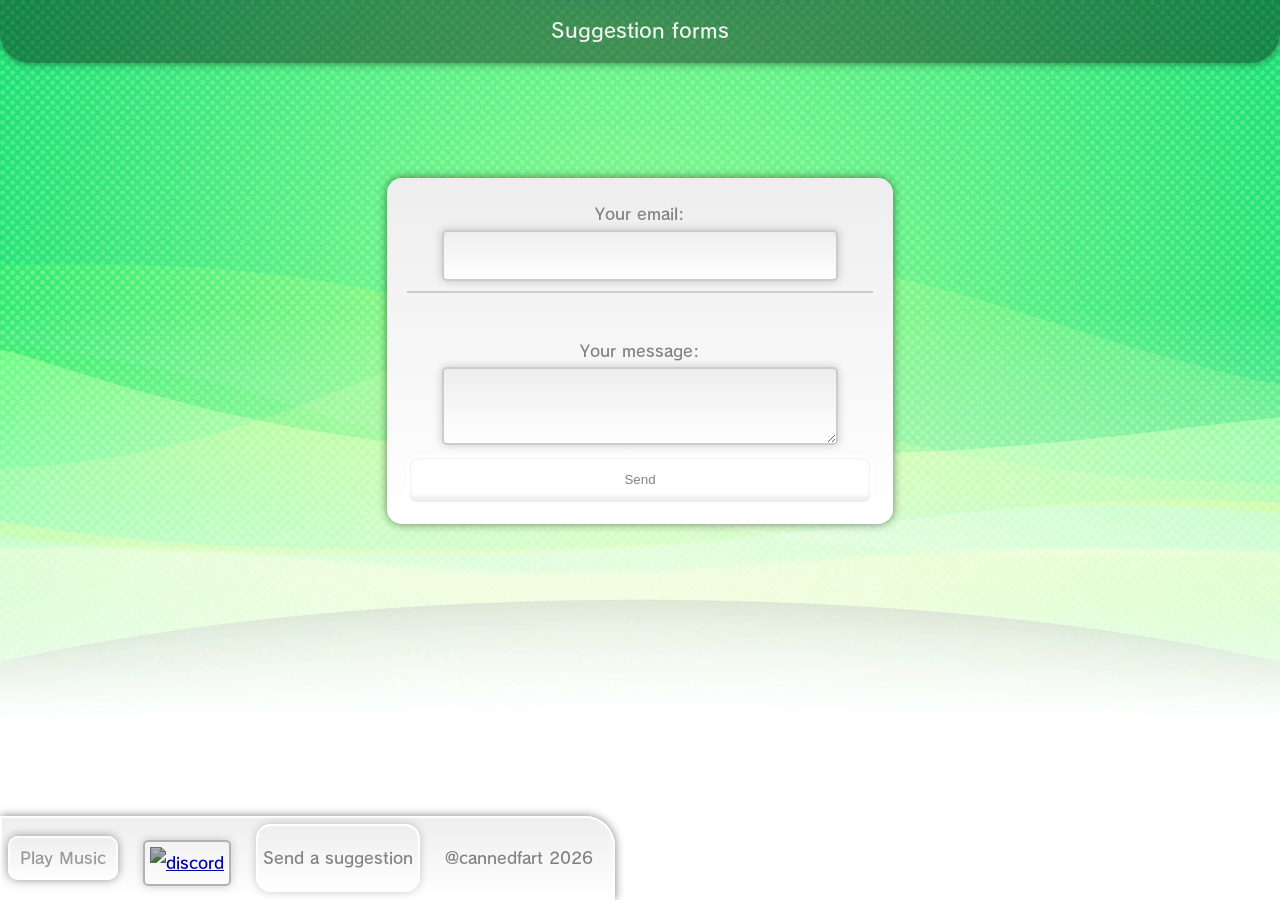
==== index.html @ f652063a "Update links to CSS and JavaScript files" ====
<!DOCTYPE html>
<html>
<head>
    <meta charset="UTF-8">
    <meta name="viewport" content="width=device-width, initial-scale=1.0">
    <title>Mii Ideas</title>
    <link href="style.css" rel="stylesheet" type="text/css">
    <link rel="icon" type="image/x-icon" href="favicon.ico">
</head>
<body>
    <audio loop preload="auto" id="wii-u-music">
        <source src="https://lambda.vgmtreasurechest.com/soundtracks/wii-u-system-audio-background-music/nfpitvwv/48.%20Mii%20Maker%20-%20Menu%20%28Gamepad%29.mp3" type="audio/mpeg" />
    </audio>
    <div class="topbar">
        <h1>Suggestion forms</h1>
    </div>
    <div id="relative">
        <div class="green-content">
            <!-- modify this form HTML and place wherever you want your form -->
            <form action="https://formspree.io/f/mzdyrraq"
                  method="POST">
                <label>
                    Your email:
                    <input type="email" name="email" required>
                </label>
                <hr />
                <br />
                <label>
                    Your message:
                    <textarea name="message" required></textarea>
                </label>
                <!-- your other form fields go here -->
                <button type="submit">Send</button>
            </form>
        </div>
    </div>
    <div class="bottom-left-footer">
        <label class="custom-checkbox" for="play-pause">
            <input type="checkbox" id="play-pause" />
            <span class="checkmark" id="play-pause-text"></span>
        </label>
        <a href="https://discord.gg/wEd45x7kts"><img src="https://uxwing.com/wp-content/themes/uxwing/download/brands-and-social-media/discord-white-icon.png" alt="discord" /></a>
        <div class="btn-suggestion" onclick="window.location.href='https://mii-ideas.neocities.org/submission/'">
            <p>Send a suggestion</p>
        </div>
        <p>
            @cannedfart
            <script>document.write(new Date().getFullYear())</script>
        </p>
    </div>
    <script type="text/javascript" src="music.js"></script>
    <script>validate(); typeOfThing();</script>
</body>
</html>
---- style.css ----
@font-face {
  font-family: "WiiU";
  src: url("FOT-RodinNTLG Pro DB.otf") format('opentype');
}

body {
    background-repeat: no-repeat;
    background-size: cover;
    color: black;
    font-family: WiiU;
    color: #828282;
    text-align: center;
    display: flex;
    flex-direction: column;
    align-items: center;
}

h1 {
    font-size: 20px;
    margin-top: 20px;
    z-index: 1;
}

.topbar {
    position: fixed;
    top: 0;
    left: 0;
    background: rgba(0, 0, 0, 0.4);
    color: #f1f1f1;
    width: 100%;
    padding-top: 10px;
    border-radius: 0px 0px 30px 30px;
    display: flex;
    flex-direction: column;
    align-items: center;
    box-shadow: 0px 0px 10px rgba(0, 0, 0, 0.5);
    transition: ease 0.3s;
}

    .topbar:hover {
        transform: translateY(0px);
    }

    .topbar:not(:hover) {
        transform: translateY(-20px);
    }

.green-content {
    background-image: linear-gradient(to top, #fff, #eee);
    border-radius: 15px;
    position: relative;
    padding: 10px;
    box-shadow: 0px 0px 10px rgba(0, 0, 0, 0.5);
    display: flex;
    flex-direction: column;
    align-items: center;
    margin-top: 20px;
}

    .green-content img {
        width: 100px;
        height: auto;
        margin-bottom: 10px;
        border-radius: 15px;
        box-shadow: 0px 0px 10px rgba(0, 0, 0, 0.5);
    }

    @media (min-width:800px) {
        .green-content {
            top: 150px;
            padding: 20px;
        }

        body {
            background-image: url('bg.jpg');
        }
    }

    @media (max-width:800px) {
        .green-content {
            top: 100px;
        }

        body {
            background-image: url('bgphone.jpg');
            padding-bottom: 500px;
        }
    }

    .custom-checkbox input[type="checkbox"] {
        display: none;
        position: absolute;
    }

    .custom-checkbox label {
        display: inline-block;
        position: relative;
        padding-left: 30px;
        cursor: pointer;
    }

.checkmark {
    height: fit-content;
    width: fit-content;
    background-image: linear-gradient(to top, #fff, #eee);
    border-radius: 10px;
    padding: 4px 10px 4px 10px;
    display: inline-block;
    vertical-align: middle;
    opacity: 1;
    color: #828282;
    transition: ease 0.3s;
    box-shadow: 0px 0px 10px rgba(0, 0, 0, 0.5);
    border: 2px solid #fff;
    cursor: pointer;
    opacity: 0.8;
}

    .checkmark:hover {
        transform: scale(1.05);
    }

    .checkmark:active {
        transform: scale(0.95);
    }

    .custom-checkbox input[type="checkbox"]:checked + .checkmark {
        background-image: linear-gradient(to top, #fff, #eee);
    }

    input:checked ~ .checkmark:after {
        display: none;
    }

    .checkmark:after {
        content: "";
        position: absolute;
        display: none;
    }

    .checkmark:after {
        content: "";
        position: absolute;
        left: 15px;
        top: 5px;
        width: 5px;
        height: 10px;
        border: solid #555;
        border-width: 0 3px 3px 0;
        transform: rotate(45deg);
        display: none;
    }

    #relative {
        position: relative;
    }

    .shadow {
        border-radius: 10px;
        box-shadow: 0 0 10px #bbb;
        width: 80%;
    }

    .btn {
        color: #828282;
        border: white 2px solid;
        background: linear-gradient(to bottom, #fff 80%, #eee 95%);
        width: 100%;
        border-radius: 10px;
        box-shadow: 0 0 7px #eee inset;
        transition: ease 0.1s;
        cursor: pointer;
    }

    .btn:hover {
        transform: scale(1.03);
    }

    .btn:active {
        transform: scale(0.95);
    }

    #select {
        padding: 2px;
        border: #ccc 2px solid;
        background-image: linear-gradient(to top, #fff, #eee);
        border-radius: 5px;
        font-family: WiiU;
        color: #828282;
        margin-bottom: 10px;
    }

    hr {
        border: none;
        height: 2px;
        background-color: #ccc;
        margin: 10px 0 10px 0;
        width: 100%;
    }

.bottom-left-footer {
    padding: 6px 20px 6px 6px;
    border: #fff 2px solid;
    background-image: linear-gradient(to top, #fff, #eee);
    box-shadow: 0px 0px 10px rgba(0, 0, 0, 0.5);
    border-radius: 0px 30px 0px 0px;
    font-family: WiiU;
    color: #828282;
    position: fixed;
    left: 0;
    bottom: 0;
    display: flex;
    flex-direction: row;
    align-items: center;
    gap: 25px;
}

@media (max-width:800px) {
    .bottom-left-footer {
        gap: 10px;
        padding: 0;
    }
}

a img {
    width: 30px;
    height: auto;
    border-radius: 5px;
    padding: 5px;
    border: 2px solid #fff;
    box-shadow: 0px 0px 10px rgba(0, 0, 0, 0.2);
    transition: ease 0.2s;
    filter: brightness(0.7);
    position: relative;
    top: 5px;
    cursor: pointer;
}

    a img:hover {
        transform: scale(1.05);
    }

    a img:active {
        transform: scale(0.95);
    }

.btn-suggestion {
    width: fit-content;
    height: auto;
    border-radius: 15px;
    padding: 0 5px 0 5px;
    background-image: linear-gradient(to top, #fff, #eee);
    border: 2px solid #fff;
    box-shadow: 0px 0px 10px rgba(0, 0, 0, 0.2);
    transition: ease 0.2s;
    cursor: pointer;
}

    .btn-suggestion:hover {
        transform: scale(1.03);
    }

    .btn-suggestion:active {
        transform: scale(0.95);
    }

@media (max-width:800px) {
    .bottom-left-footer {
        gap: 10px;
        padding: 0;
        border-radius: 0;
        width: 100%;
        border: none;
        border-top: 2px solid #fff;
        opacity: 0.8;
    }
    a img {
        width: 30px;
        height: auto;
    }
    .btn-suggestion {
        font-size: 12px;
    }
    .checkmark {
        font-size: 12px;
    }
}

button {
    color: #828282;
    border: white 2px solid;
    background: linear-gradient(to bottom, #fff 80%, #eee 95%);
    width: 100%;
    padding: 15px 0 15px 0;
    border-radius: 10px;
    box-shadow: 0 0 7px #eee inset;
    transition: ease 0.1s;
    cursor: pointer;
}

textarea {
    border: #ccc 2px solid;
    background-image: linear-gradient(to top, #fff, #eee);
    border-radius: 5px;
    font-family: WiiU;
    color: #828282;
    padding: 10px;
    width: 80%;
    box-shadow: 0px 0px 10px rgba(0, 0, 0, 0.2);
    transition: ease 0.2s;
}

    textarea:hover {
        transform: scale(1.02);
    }

    textarea:active {
        transform: scale(0.98);
    }

input[type="email"] {
    border: #ccc 2px solid;
    background-image: linear-gradient(to top, #fff, #eee);
    border-radius: 5px;
    font-family: WiiU;
    color: #828282;
    padding: 10px;
    width: 80%;
    box-shadow: 0px 0px 10px rgba(0, 0, 0, 0.2);
    transition: ease 0.2s;
}

    input[type="email"]:hover {
        transform: scale(1.02);
    }

    input[type="email"]:active {
        transform: scale(0.98);
    }
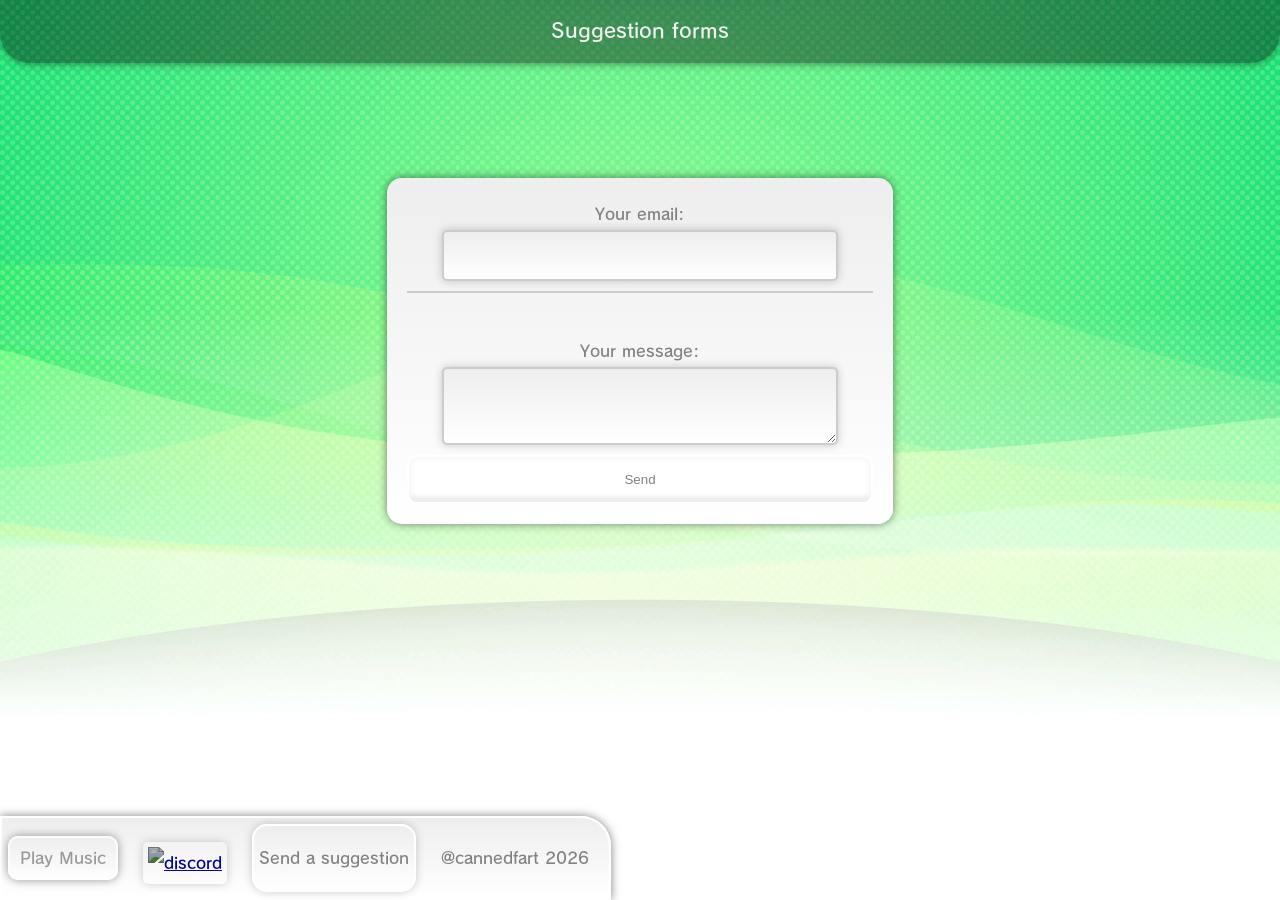
==== commit 60abb14d: "Update suggestion link to new URL" ====
--- a/index.html
+++ b/index.html
@@ -9,7 +9,7 @@
 </head>
 <body>
     <audio loop preload="auto" id="wii-u-music">
-        <source src="https://lambda.vgmtreasurechest.com/soundtracks/wii-u-system-audio-background-music/nfpitvwv/48.%20Mii%20Maker%20-%20Menu%20%28Gamepad%29.mp3" type="audio/mpeg" />
+        <source src="https://lambda.vgmtreasurechest.com/soundtracks/wii-u-system-audio-background-music/aovmwxzf/25.%20eShop%20-%20Settings.mp3" type="audio/mpeg" />
     </audio>
     <div class="topbar">
         <h1>Suggestion forms</h1>
@@ -40,7 +40,7 @@
             <span class="checkmark" id="play-pause-text"></span>
         </label>
         <a href="https://discord.gg/wEd45x7kts"><img src="https://uxwing.com/wp-content/themes/uxwing/download/brands-and-social-media/discord-white-icon.png" alt="discord" /></a>
-        <div class="btn-suggestion" onclick="window.location.href='https://mii-ideas.neocities.org/submission/'">
+        <div class="btn-suggestion" onclick="window.location.href='https://mii-ideas.pages.dev'">
             <p>Send a suggestion</p>
         </div>
         <p>
--- a/style.css
+++ b/style.css
@@ -215,19 +215,11 @@
     gap: 25px;
 }
 
-@media (max-width:800px) {
-    .bottom-left-footer {
-        gap: 10px;
-        padding: 0;
-    }
-}
-
 a img {
     width: 30px;
     height: auto;
     border-radius: 5px;
     padding: 5px;
-    border: 2px solid #fff;
     box-shadow: 0px 0px 10px rgba(0, 0, 0, 0.2);
     transition: ease 0.2s;
     filter: brightness(0.7);
@@ -273,16 +265,22 @@
         border: none;
         border-top: 2px solid #fff;
         opacity: 0.8;
+        display: flex;
+        flex-direction: row;
+        justify-content: center;
     }
     a img {
         width: 30px;
         height: auto;
     }
     .btn-suggestion {
-        font-size: 12px;
+        font-size: 8px;
     }
     .checkmark {
-        font-size: 12px;
+        font-size: 8px;
+    }
+    .bottom-left-footer p {
+        font-size: 8px;
     }
 }
 
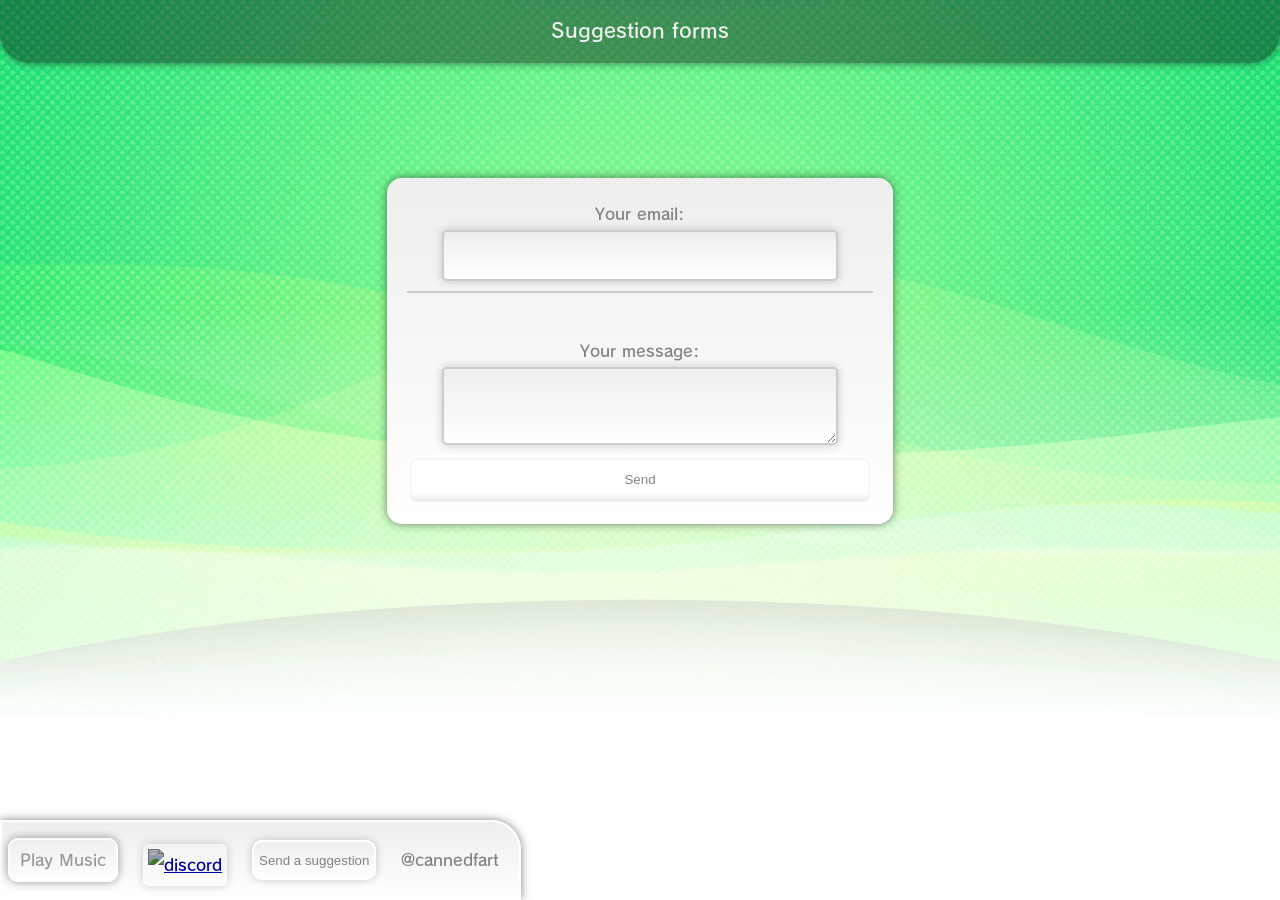
==== commit c317ca3f: "Change suggestion div to button for better UX" ====
--- a/index.html
+++ b/index.html
@@ -5,6 +5,7 @@
     <meta name="viewport" content="width=device-width, initial-scale=1.0">
     <title>Mii Ideas</title>
     <link href="style.css" rel="stylesheet" type="text/css">
+    <link rel="apple-touch-icon" href="apple-touch-icon.png">
     <link rel="icon" type="image/x-icon" href="favicon.ico">
 </head>
 <body>
@@ -40,12 +41,11 @@
             <span class="checkmark" id="play-pause-text"></span>
         </label>
         <a href="https://discord.gg/wEd45x7kts"><img src="https://uxwing.com/wp-content/themes/uxwing/download/brands-and-social-media/discord-white-icon.png" alt="discord" /></a>
-        <div class="btn-suggestion" onclick="window.location.href='https://mii-ideas.pages.dev'">
+        <button type="button" class="btn-suggestion" onclick="window.location.href='https://mii-ideas.pages.dev'">
             <p>Send a suggestion</p>
-        </div>
+        </button>
         <p>
             @cannedfart
-            <script>document.write(new Date().getFullYear())</script>
         </p>
     </div>
     <script type="text/javascript" src="music.js"></script>
--- a/style.css
+++ b/style.css
@@ -190,6 +190,15 @@
         margin-bottom: 10px;
     }
 
+#select-theme {
+    padding: 2px;
+    border: #ccc 2px solid;
+    background-image: linear-gradient(to top, #fff, #eee);
+    border-radius: 5px;
+    font-family: WiiU;
+    color: #828282;
+}
+
     hr {
         border: none;
         height: 2px;
@@ -238,14 +247,16 @@
 
 .btn-suggestion {
     width: fit-content;
-    height: auto;
-    border-radius: 15px;
+    height: 40px;
+    border-radius: 10px;
     padding: 0 5px 0 5px;
     background-image: linear-gradient(to top, #fff, #eee);
     border: 2px solid #fff;
     box-shadow: 0px 0px 10px rgba(0, 0, 0, 0.2);
     transition: ease 0.2s;
     cursor: pointer;
+    display: inline-flex;
+    align-items: center;
 }
 
     .btn-suggestion:hover {
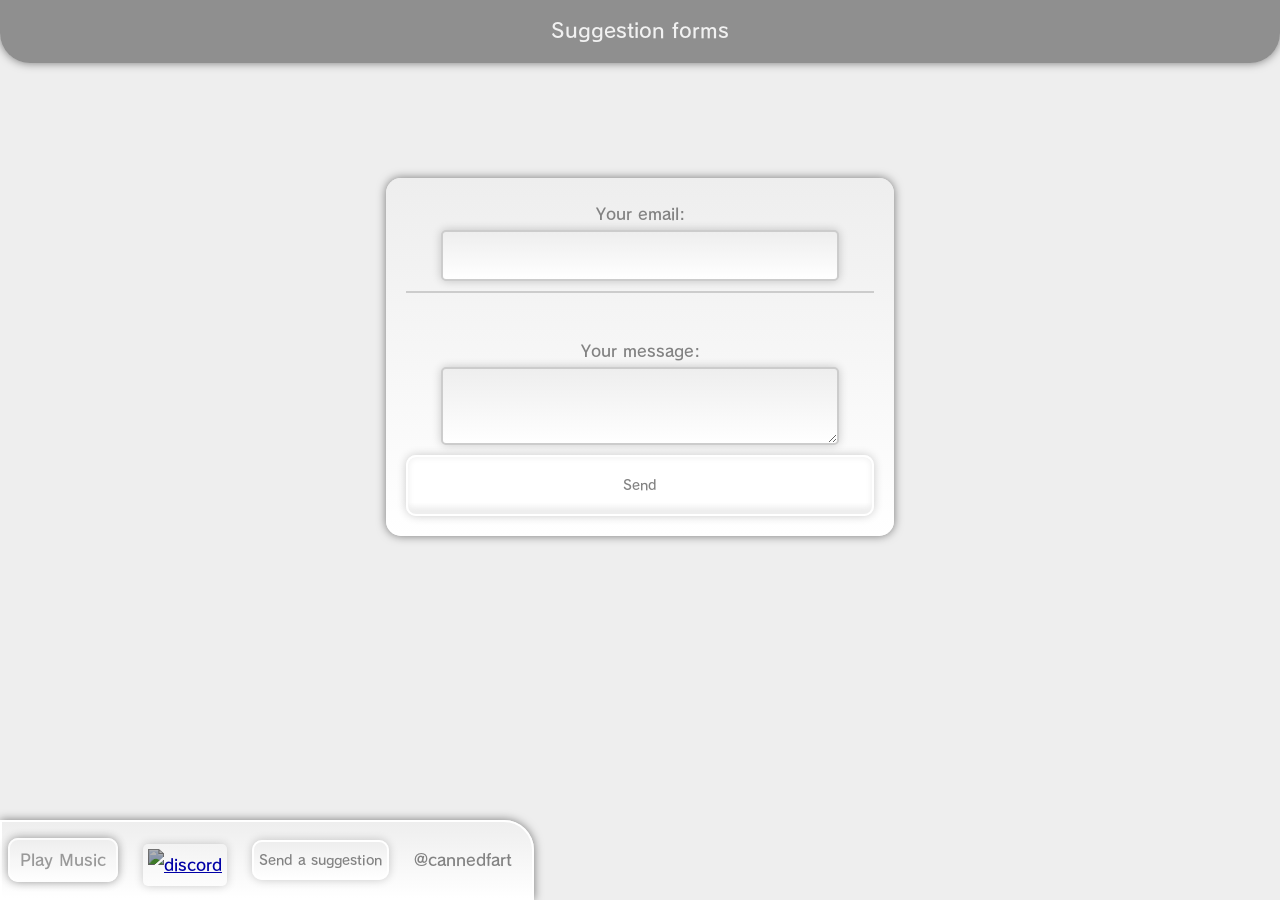
==== commit 63f4be2c: "Update index.html" ====
--- a/index.html
+++ b/index.html
@@ -31,7 +31,7 @@
                     <textarea name="message" required></textarea>
                 </label>
                 <!-- your other form fields go here -->
-                <button type="submit">Send</button>
+                <button class="btn" type="submit">Send</button>
             </form>
         </div>
     </div>
--- a/style.css
+++ b/style.css
@@ -1,3 +1,7 @@
+:root {
+    --primary-bg-img: url("https://mii-ideas.neocities.org/bg-wii-u.jpg");
+}
+
 @font-face {
   font-family: "WiiU";
   src: url("FOT-RodinNTLG Pro DB.otf") format('opentype');
@@ -13,6 +17,7 @@
     display: flex;
     flex-direction: column;
     align-items: center;
+    background-color: #eee;
 }
 
 h1 {
@@ -70,20 +75,11 @@
             top: 150px;
             padding: 20px;
         }
-
-        body {
-            background-image: url('bg.jpg');
-        }
     }
 
     @media (max-width:800px) {
         .green-content {
             top: 100px;
-        }
-
-        body {
-            background-image: url('bgphone.jpg');
-            padding-bottom: 500px;
         }
     }
 
@@ -161,16 +157,18 @@
         width: 80%;
     }
 
-    .btn {
-        color: #828282;
-        border: white 2px solid;
-        background: linear-gradient(to bottom, #fff 80%, #eee 95%);
-        width: 100%;
-        border-radius: 10px;
-        box-shadow: 0 0 7px #eee inset;
-        transition: ease 0.1s;
-        cursor: pointer;
-    }
+.btn {
+    color: #828282;
+    border: white 2px solid;
+    background: linear-gradient(to bottom, #fff 80%, #eee 95%);
+    width: 100%;
+    border-radius: 10px;
+    box-shadow: 0 0 7px #eee inset, 0 0 10px rgba(0, 0, 0, 0.2);
+    transition: ease 0.1s;
+    cursor: pointer;
+    font-family: WiiU;
+    text-decoration: none;
+}
 
     .btn:hover {
         transform: scale(1.03);
@@ -179,6 +177,35 @@
     .btn:active {
         transform: scale(0.95);
     }
+
+.btn-link {
+    color: #828282;
+    border: white 2px solid;
+    height: 100%;
+    background: linear-gradient(to bottom, #fff 80%, #eee 95%);
+    width: 45%;
+    border-radius: 10px;
+    box-shadow: 0 0 7px #eee inset, 0 0 10px rgba(0, 0, 0, 0.2);
+    transition: ease 0.1s;
+    cursor: pointer;
+    font-family: WiiU;
+    text-decoration: none;
+}
+
+    .btn-link:hover {
+        transform: scale(1.03);
+    }
+
+    .btn-link:active {
+        transform: scale(0.95);
+    }
+
+.row {
+    display: flex;
+    flex-direction: row;
+    gap: 10px;
+    align-items: center;
+}
 
     #select {
         padding: 2px;
@@ -222,6 +249,13 @@
     flex-direction: row;
     align-items: center;
     gap: 25px;
+}
+
+@media (max-width:800px) {
+    .bottom-left-footer {
+        padding-bottom: 500px;
+        bottom: 20px;
+    }
 }
 
 a img {
@@ -257,6 +291,7 @@
     cursor: pointer;
     display: inline-flex;
     align-items: center;
+    font-family: WiiU;
 }
 
     .btn-suggestion:hover {
@@ -269,8 +304,8 @@
 
 @media (max-width:800px) {
     .bottom-left-footer {
-        gap: 10px;
-        padding: 0;
+        gap: 25px;
+        padding-bottom: 40px;
         border-radius: 0;
         width: 100%;
         border: none;
@@ -279,6 +314,7 @@
         display: flex;
         flex-direction: row;
         justify-content: center;
+        bottom: 0;
     }
     a img {
         width: 30px;
@@ -345,4 +381,4 @@
 
     input[type="email"]:active {
         transform: scale(0.98);
-    }+    }
